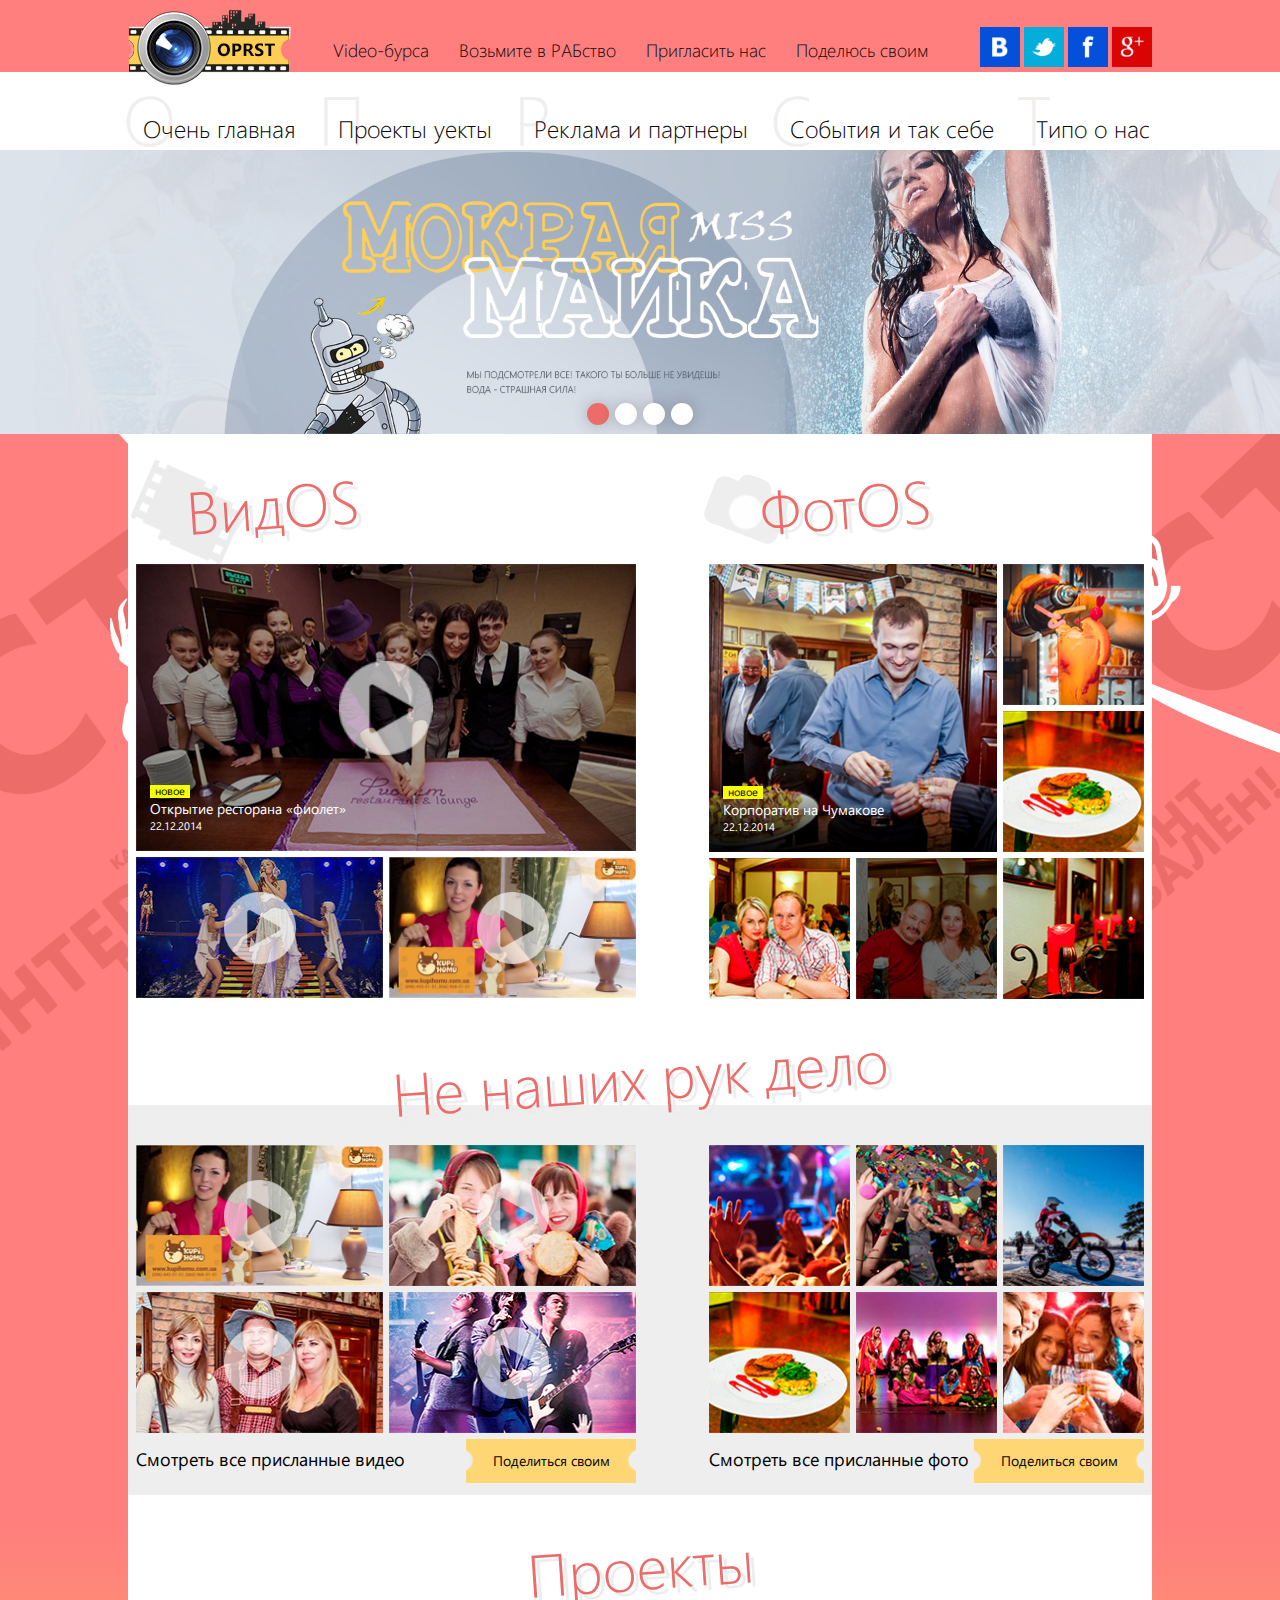
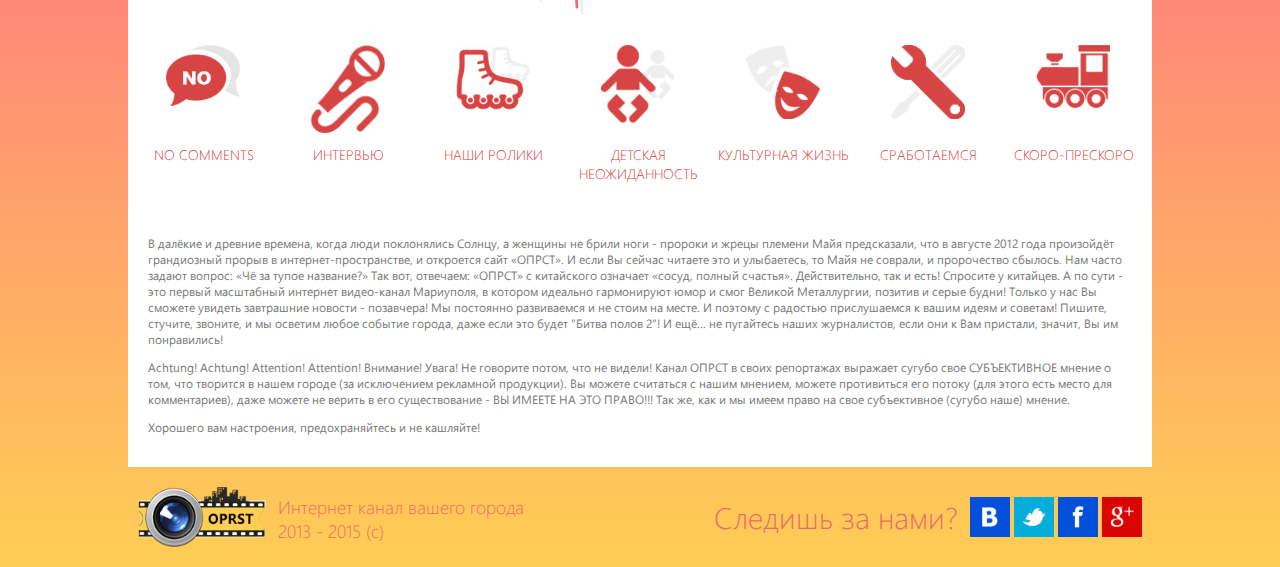
==== index.html @ 8173a33f "First" ====
<!DOCTYPE html>

<html lang="ru">
    <head>
        <meta charset="UTF-8" />
        <title>ОПРСТ</title>

        <link rel="stylesheet" href="css/style.css" />
        <link rel="icon" href="images/favicon.ico" type="image/x-icon" />
        <link rel="shortcut icon" href="images/favicon.ico" type="image/x-icon" />

        <script src="js/jquery-1.11.2.min.js"></script>
        <script src="js/jquery.slider.js"></script>
        <script src="js/global.js"></script>
    </head>

    <body>
        <div class="wrapper">
            <header>
                <div class="center clearfix">
                    <a class="logo" href=""><img src="images/logo.png" alt="ОПРСТ"></a>

                    <nav class="menu1">
                        <ul class="clearfix">
                            <li><a href="">Video-бурса</a></li>
                            <li><a href="">Возьмите в РАБство</a></li>
                            <li><a href="">Пригласить нас</a></li>
                            <li><a href="">Поделюсь своим</a></li>
                        </ul>
                    </nav>

                    <ul class="socials right">
                        <li><a class="vk" href=""></a></li>
                        <li><a class="tw" href=""></a></li>
                        <li><a class="fb" href=""></a></li>
                        <li><a class="gp" href=""></a></li>
                    </ul>
                </div>

                <nav class="menu2">
                    <ul class="center clearfix">
                        <li>
                            <a href=""><span data-before="О">Очень главная</span></a>
                        </li>

                        <li>
                            <a href=""><span data-before="П">Проекты уекты</span></a>
                        </li>

                        <li>
                            <a href=""><span data-before="Р">Реклама и партнеры</span></a>

                            <ul>
                                <li><a href="">Реклама</a></li>
                                <li><a href="">Партнеры</a></li>
                            </ul>
                        </li>

                        <li>
                            <a href=""><span data-before="С">События и так себе</span></a>

                            <ul>
                                <li><a href="">Контакты</a></li>
                                <li><a href="">О нас</a></li>
                                <li><a href="">FAQ-ю Спилберг</a></li>
                            </ul>
                        </li>

                        <li>
                            <a href=""><span data-before="Т">Типо о нас</span></a>

                            <ul>
                                <li><a href="">Фото</a></li>
                                <li><a href="">Видео</a></li>
                            </ul>
                        </li>
                    </ul>
                </nav>
            </header>

            <div class="homeSlider">
                <ul class="images">
                    <li data-slide="1"><img src="images/slide1.png" /></li>
                    <li data-slide="2"><img src="images/slide2.jpg" /></li>
                    <li data-slide="3"><img src="images/slide3.jpg" /></li>
                    <li data-slide="4"><img src="images/slide4.jpg" /></li>
                </ul>

                <div class="pagination">
                    <ul>
                        <li class="active" data-slide="1"><a href="" onclick="return false;">1</a></li>
                        <li data-slide="2"><a href="" onclick="return false;">2</a></li>
                        <li data-slide="3"><a href="" onclick="return false;">3</a></li>
                        <li data-slide="4"><a href="" onclick="return false;">4</a></li>
                    </ul>
                </div>
            </div>

            <div class="center content home">
                <div class="row clearfix">
                    <div class="left">
                        <div class="bigtitle video"><span>ВидOS</span></div>

                        <a class="video big" href="">
                            <img src="images/vidos-1.png" alt="Открытие ресторана &laquo;фиолет&raquo;" />
                            <p>
                                <span class="new">новое</span>
                                <span class="title">Открытие ресторана &laquo;фиолет&raquo;</span>
                                <span class="date">22.12.2014</span>
                            </p>
                        </a>

                        <a class="video" href="">
                            <img src="images/vidos-2.png" alt="Grizli - Всегда на связи!" />
                            <p>Grizli - Всегда на связи!</p>
                        </a>

                        <a class="video" href="">
                            <img src="images/vidos-3.png" alt="Grizli - Всегда на связи!" />
                            <p>Grizli - Всегда на связи!</p>
                        </a>
                    </div>

                    <div class="right">
                        <div class="bigtitle photo"><span>ФотOS</span></div>

                        <div class="clearfix">
                            <a class="photo big" href="">
                                <img src="images/photos-1.png" alt="Корпоратив на Чумакове" />

                                <p>
                                    <span class="new">новое</span>
                                    <span class="title">Корпоратив на Чумакове</span>
                                    <span class="date">22.12.2014</span>
                                </p>
                            </a>

                            <a class="photo" href="">
                                <img src="images/photos-2.png" alt="Мастер Шеф" />

                                <p>Мастер Шеф</p>
                            </a>

                            <a class="photo" href="">
                                <img src="images/photos-3.png" alt="Мастер Шеф" />

                                <p>Мастер Шеф</p>
                            </a>
                        </div>

                        <div class="clearfix">
                            <a class="photo" href="">
                                <img src="images/photos-4.png" alt="Мастер Шеф" />

                                <p>Мастер Шеф</p>
                            </a>

                            <a class="photo" href="">
                                <img src="images/photos-5.png" alt="Мастер Шеф" />

                                <p>Мастер Шеф</p>
                            </a>

                            <a class="photo" href="">
                                <img src="images/photos-6.png" alt="Мастер Шеф" />

                                <p>Мастер Шеф</p>
                            </a>
                        </div>
                    </div>
                </div>

                <div class="row">
                    <div class="bigtitle"><span>Не наших рук дело</span></div>

                    <div class="gray clearfix">
                        <div class="left">
                            <a class="video">
                                <img src="images/video-1.png" alt="Grizli - Всегда на связи!" />
                                <p>Grizli - Всегда на связи!</p>
                            </a>

                            <a class="video">
                                <img src="images/video-2.png" alt="Grizli - Всегда на связи!" />
                                <p>Grizli - Всегда на связи!</p>
                            </a>

                            <a class="video">
                                <img src="images/video-3.png" alt="Grizli - Всегда на связи!" />
                                <p>Grizli - Всегда на связи!</p>
                            </a>

                            <a class="video">
                                <img src="images/video-4.png" alt="Grizli - Всегда на связи!" />
                                <p>Grizli - Всегда на связи!</p>
                            </a>

                            <a class="all" href="">Смотреть все присланные видео</a>

                            <a class="share" href="">Поделиться своим</a>
                        </div>

                        <div class="right">
                            <a class="photo" href="">
                                <img src="images/photo-1.png" alt="Мастер Шеф" />

                                <p>Мастер Шеф</p>
                            </a>

                            <a class="photo" href="">
                                <img src="images/photo-2.png" alt="Мастер Шеф" />

                                <p>Мастер Шеф</p>
                            </a>

                            <a class="photo" href="">
                                <img src="images/photo-3.png" alt="Мастер Шеф" />

                                <p>Мастер Шеф</p>
                            </a>

                            <a class="photo" href="">
                                <img src="images/photo-4.png" alt="Мастер Шеф" />

                                <p>Мастер Шеф</p>
                            </a>

                            <a class="photo" href="">
                                <img src="images/photo-5.png" alt="Мастер Шеф" />

                                <p>Мастер Шеф</p>
                            </a>

                            <a class="photo" href="">
                                <img src="images/photo-6.png" alt="Мастер Шеф" />

                                <p>Мастер Шеф</p>
                            </a>

                            <a class="all" href="">Смотреть все присланные фото</a>

                            <a class="share" href="">Поделиться своим</a>
                        </div>
                    </div>
                </div>

                <div class="row">
                    <div class="bigtitle"><span>Проекты</span></div>

                    <div class="projects clearfix">
                        <a class="project" href="" data-icon="images/project-1.png">No comments</a>
                        <a class="project" href="" data-icon="images/project-2.png">Интервью</a>
                        <a class="project" href="" data-icon="images/project-3.png">Наши ролики</a>
                        <a class="project" href="" data-icon="images/project-4.png">Детская неожиданность</a>
                        <a class="project" href="" data-icon="images/project-5.png">Культурная жизнь</a>
                        <a class="project" href="" data-icon="images/project-6.png">Сработаемся</a>
                        <a class="project" href="" data-icon="images/project-7.png">Скоро-прескоро</a>
                    </div>

                    <article>
                        <p>
                            В далёкие и древние времена, когда люди поклонялись Солнцу, а женщины не брили ноги - пророки и жрецы племени Майя предсказали,
                            что в августе 2012 года произойдёт грандиозный прорыв в интернет-пространстве, и откроется сайт «ОПРСТ».
                            И если Вы сейчас читаете это и улыбаетесь, то Майя не соврали, и пророчество сбылось.
                            Нам часто задают вопрос: «Чё за тупое название?» Так вот, отвечаем: «ОПРСТ» с китайского означает «сосуд, полный счастья».
                            Действительно, так и есть! Спросите у китайцев.
                            А по сути - это первый масштабный интернет видео-канал Мариуполя, в котором идеально гармонируют юмор и смог Великой Металлургии, позитив и серые будни!
                            Только у нас Вы сможете увидеть завтрашние новости - позавчера! Мы постоянно развиваемся и не стоим на месте.
                            И поэтому с радостью прислушаемся к вашим идеям и советам!
                            Пишите, стучите, звоните, и мы осветим любое событие города, даже если это будет "Битва полов 2"!
                            И ещё... не пугайтесь наших журналистов, если они к Вам пристали, значит, Вы им понравились!
                        </p>

                        <p>
                            Achtung! Achtung! Attention! Attention! Внимание! Увага!
                            Не говорите потом, что не видели! Канал ОПРСТ в своих репортажах выражает сугубо свое СУБЪЕКТИВНОЕ мнение о том,
                            что творится в нашем городе (за исключением рекламной продукции).
                            Вы можете считаться с нашим мнением, можете противиться его потоку (для этого есть место для комментариев),
                            даже можете не верить в его существование - ВЫ ИМЕЕТЕ НА ЭТО ПРАВО!!!
                            Так же, как и мы имеем право на свое субъективное (сугубо наше) мнение.
                        </p>

                        <p>
                            Хорошего вам настроения, предохраняйтесь и не кашляйте!
                        </p>
                    </article>
                </div>
            </div>
        </div>

        <footer>
            <div class="clearfix">
                <div class="left">
                    <a class="logo" href=""><img src="images/logo.png" alt="ОПРСТ"></a>

                    <p class="copy">
                        <span>Интернет канал вашего города</span>
                        <span>2013 - 2015 (с)</span>
                    </p>
                </div>

                <div class="right">
                    <span>Следишь за нами?</span>

                    <ul class="socials right">
                        <li><a class="vk" href=""></a></li>
                        <li><a class="tw" href=""></a></li>
                        <li><a class="fb" href=""></a></li>
                        <li><a class="gp" href=""></a></li>
                    </ul>
                </div>
            </div>
        </footer>
    </body>
</html>
---- css/style.css ----
@font-face {
    font-family: 'Segoe UI Light';
    src: url('fonts/segoeuil.eot');
    src: url('fonts/segoeuil.woff') format('woff'), url('fonts/segoeuil.ttf') format('truetype'), url('fonts/segoeuil.otf') format('opentype'), url('fonts/segoeuil.svg') format('svg');
}

@font-face {
    font-family: 'Segoe UI Regular';
    src: url('fonts/segoeui.eot');
    src: url('fonts/segoeui.woff') format('woff'), url('fonts/segoeui.ttf') format('truetype'), url('fonts/segoeui.otf') format('opentype'), url('fonts/segoeui.svg') format('svg');
}

@font-face {
    font-family: 'Segoe UI Bold';
    src: url('fonts/segoeuib.eot');
    src: url('fonts/segoeuib.woff') format('woff'), url('fonts/segoeuib.ttf') format('truetype'), url('fonts/segoeuib.otf') format('opentype'), url('fonts/segoeuib.svg') format('svg');
}

html {
    margin: 0;
    padding: 0;
    height: 100%;
}

body {
    margin: 0;
    padding: 0;
    height: 100%;
    font-family: 'Segoe UI Regular';
    background-color: #ff7e7e;
}

.wrapper {
    min-height: 100%;
    background-image: url('img/background.png');
    background-size: 100% auto;
    background-repeat: no-repeat;
}

.wrapper:after {
    content: "";
    display: block;
    height: 100px;
}

.center {
    width: 1024px;
    margin: 0 auto;
}

.left {
    float: left;
}

.right {
    float: right;
}

.clearfix:after {
    content: "";
    display: block;
    clear: both;
}

.content {
    background-color: #fff;
}

.bigtitle {
    text-align: center;
    padding: 20px 50px;
    font-family: 'Segoe UI Light';
}

.bigtitle span {
    display: inline-block;
    font-size: 60px;
    color: #ec6c6a;
    transform: rotate(-6deg) ;
    -webkit-transform: rotate(-4deg) ;
    -moz-transform: rotate(-4deg) ;
    -o-transform: rotate(-4deg) ;
    -ms-transform: rotate(-4deg) ;
    text-shadow: 5px 5px 1px #ececec;
}

.socials {
    list-style: none;
    margin: 0;
    padding: 0;
    width: 172px;
}

.socials li {
    float: left;
    margin-right: 4px;
}

.socials li:last-child {
    margin-right: 0;
}

.socials a {
    display: block;
    width: 40px;
    height: 40px;
    background-image: url('img/socials.png');
    background-size: 160px 40px;
}

.socials a.vk{
    background-position: 0 0;
}

.socials a.tw {
    background-position: -40px 0;
}

.socials a.fb{
    background-position: -80px 0;
}

.socials a.gp {
    background-position: -120px 0;
}

header {
    font-family: 'Segoe UI Light';
    background-color: #ff7e7e;
    padding-top: 10px;
}

header .logo {
    position: absolute;
}

header .logo img {
    width: 163px;
    height: 75px;
}

header .menu1 {
    padding-top: 18px;
    margin-left: 190px;
    margin-right: 190px;
}

header .menu1 ul {
    list-style: none;
    margin: 0;
    padding: 0;
}

header .menu1 ul li {
    float: left;
}

header .menu1 ul li a {
    display: block;
    padding: 10px 15px;
    font-size: 18px;
    color: #070707;
    text-decoration: none;
}

header .menu1 a:hover {
    background-color: #fff;
    color: #000;
    text-decoration: underline;
}

header .socials {
    margin: -45px 0 0 0;
}

header .menu2 {
    background: #fff;
    padding-top: 40px;
    padding-bottom: 6px;
}

header .menu2 ul {
    list-style: none;
    padding: 0;
}

header .menu2 ul li {
    float: left;
    margin-right: 27px;
}

header .menu2 ul li:last-child {
    margin-right: 0;
}

header .menu2 ul li a {
    display: block;
    text-decoration: none;
    padding-left: 15px;
}

header .menu2 ul li a span {
    font-size: 24px;
    color: #080808;
    position: relative;
    z-index: 1;
}

header .menu2 ul li a span:before {
    content: attr(data-before);
    position: absolute;
    left: -20px;
    top: -30px;
    font-size: 70px;
    color: #f1eeee;
    z-index: -1;
    line-height: 70px;
}

header .menu2 ul li a:hover span:before {
    color: #ffce54;
}

header .menu2 ul li ul {
    position: absolute;
    z-index: 1;
    display: none;
}

header .menu2 ul li:hover ul {
    display: block;
}

header .menu2 ul li ul li {
    float: none;
    background-color: #fff;
    margin: 5px 0;
    padding: 5px 0;
    -webkit-box-shadow: 0px 0px 15px 0px rgba(50, 50, 50, 0.5);
    -moz-box-shadow:    0px 0px 15px 0px rgba(50, 50, 50, 0.5);
    box-shadow:         0px 0px 15px 0px rgba(50, 50, 50, 0.5);
}

header .menu2 ul li ul li:first-child {
    margin-top: 11px;
}

header .menu2 ul li ul li a {
    font-size: 18px;
    color: #080808;
    padding: 0 30px;
}

header .menu2 ul li ul li a:hover {
    text-decoration: underline;
}

footer:before {
    content: "";
    display: block;
    position: absolute;
    bottom: 0;
    width: 100%;
    height: 650px;
    background-color: transparent;
    background-image: -moz-linear-gradient(90deg, transparent 0%, #ffce54 100%);
    background-image: -webkit-linear-gradient(90deg, transparent 0%, #ffce54 100%);
    background-image: -o-linear-gradient(90deg, transparent 0%, #ffce54 100%);
    background-image: -ms-linear-gradient(90deg, transparent 0%, #ffce54 100%);
    background-image: linear-gradient(180deg, transparent 0%, #ffce54 100%);
    z-index: -1;
}

footer {
    height: 100px;
    position: relative;
    margin-top: -100px;
}

footer > div {
    width: 1024px;
    margin: 0 auto;
}

footer .left {
    padding: 20px 0px 0 10px;
}

footer .right {
    padding: 30px 10px 0 0;
}

footer .logo {
    float: left;
    margin-right: 12px;
}

footer .logo img {
    width: 128px;
    height: 60px;
}

footer p {
    float:left;
    margin: 0;
    padding: 0;
    padding-top: 8px;
}

footer span {
    display: block;
    font-family: 'Segoe UI Light';
    font-size: 18px;
    color: #ec6c6a;
}

footer .right span {
    float: left;
    font-size: 30px;
    margin-right: 12px;
}

footer .socials {
    padding: 0;
}

.homeSlider {
    width: 100%;
    overflow: hidden;
    position: relative;
}

.homeSlider .images {
    list-style: none;
    position: relative;
    left: 0;
    margin: 0;
    padding: 0;
}

.homeSlider.motion .images {
    -webkit-transition-property: left;
    -moz-transition-property: left;
    -o-transition-property: left;
    transition-property: left;

    -webkit-transition-duration: 1s;
    -moz-transition-duration: 1s;
    -o-transition-duration: 1s;
    transition-duration: 1s;
}

.homeSlider .images li {
    float: left;
    margin-bottom: -4px;
}

.homeSlider .images li img {
    width: 100%;
}

.homeSlider .pagination {
    position: absolute;
    bottom: 5px;
    width: 100%;
    text-align: center;
}

.homeSlider .pagination ul {
    list-style: none;
    padding: 0;
    margin: 0;
    display: inline-block;
}

.homeSlider .pagination ul li {
    float: left;
    width: 22px;
    height: 22px;
    margin-right: 6px;
    background-color: #fff;
    -webkit-border-radius: 11px;
    -moz-border-radius: 11px;
    border-radius: 11px;
    -webkit-box-shadow: 0px 0px 15px 0px rgba(50, 50, 50, 0.3);
    -moz-box-shadow:    0px 0px 15px 0px rgba(50, 50, 50, 0.3);
    box-shadow:         0px 0px 15px 0px rgba(50, 50, 50, 0.3);
}

.homeSlider .pagination ul li:last-child {
    margin-right: 0;
}

.homeSlider .pagination ul li.active {
    background-color: #ec6c6a;
}

.homeSlider .pagination ul li a {
    display: block;
    width: 100%;
    height: 100%;
    color: transparent;
}

.homeSlider .pagination ul li.active a {
    cursor: default;
}

.home .row {
    padding-top: 10px;
}

.home .left {
    width: 500px;
    margin: 0 8px;
}

.home .right {
    width: 435px;
    margin: 0 8px;
}

.home .gray {
    background-color: #eee;
    margin-top: -30px;
    padding-top: 40px;
    padding-bottom: 12px;
}

.home .bigtitle.video, .home .bigtitle.photo {
    position: relative;
    text-align: left;
}

.home .bigtitle.video:before {
    content: "";
    position: absolute;
    background-image: url('img/vidos-title.png');
    background-repeat: no-repeat;
    width: 116px;
    height: 107px;
    left: -6px;
    top: 15px;
}

.home .bigtitle.photo:before {
    content: "";
    position: absolute;
    background-image: url('img/photos-title.png');
    background-repeat: no-repeat;
    width: 116px;
    height: 107px;
    left: -6px;
    top: 30px;
}

.home a.video {
    float: left;
    position: relative;
    color: #fff;
    width: 247px;
    height: 141px;
    overflow: hidden;
    margin-bottom: 6px;
}

.home a.video:nth-child(odd) {
    margin-right: 6px;
}

.home a.video:after {
    position: absolute;
    left: 0;
    top: 0;
    width: 100%;
    height: 100%;
    content: "";
    background-image: url('img/vidos-play-72x72.png');
    background-position: center;
    background-repeat: no-repeat;
    background-size: 72px;
    background-color: transparent;
    opacity: 0.65;

    -webkit-transition-duration: 0.5s;
    -moz-transition-duration: 0.5s;
    -o-transition-duration: 0.5s;
    transition-duration: 0.5s;
}

.home a.video:hover:after {
    opacity: 1;
    background-position-x: center;
    background-position-y: 40px;
    background-size: 50px;
    background-color: rgba(0, 0, 0, 0.3);
}

.home a.video.big {
    display: block;
    width: 500px;
    height: 287px;
}

.home a.video.big:after {
    background-size: 94px;
}

.home a.video.big:hover:after {
    background-position: center;
}

.home a.photo {
    float: left;
    margin-bottom: 6px;
    margin-left: 6px;
    width: 141px;
    height: 141px;
    overflow: hidden;
    position: relative;
    color: #fff;
}

.home a.photo:nth-of-type(3n - 2) {
    margin-left: 0;
}

.home a.photo:after {
    position: absolute;
    left: 0;
    top: 0;
    width: 100%;
    height: 100%;
    content: "";
    background-image: url('img/photos-show.png');
    background-position: center;
    background-repeat: no-repeat;
    background-size: 72px;
    background-color: transparent;
    opacity: 0;

    -webkit-transition-duration: 0.5s;
    -moz-transition-duration: 0.5s;
    -o-transition-duration: 0.5s;
    transition-duration: 0.5s;
}

.home a.photo:hover:after {
    opacity: 1;
    background-position-x: center;
    background-position-y: 40px;
    background-size: 50px;
    background-color: rgba(0, 0, 0, 0.3);
}

.home a.photo.big {
    width: 288px;
    height: 288px;
}

.home a.photo.big:after {
    background-size: 94px;
}

.home a.photo.big:hover:after {
    background-position: center;
}

.home a.video img, .home a.photo img {
    width: 100%;
    height: 100%;
}

.home a.video p, .home a.photo p {
    position: absolute;
    bottom: -40px;
    width: 100%;
    margin: 0;
    padding: 18px 0px;
    text-align: center;
    text-decoration: underline;
    z-index: 1;

    -webkit-transition-duration: 0.5s;
    -moz-transition-duration: 0.5s;
    -o-transition-duration: 0.5s;
    transition-duration: 0.5s;
}

.home a.video:hover p, .home a.photo:hover p {
    bottom: 10px;
}

.home a.big p {
    padding: 18px 14px;
    text-align: left;
    text-decoration: none;
    bottom: 0px;
}

.home a.big:hover p {
    bottom: 0px;
}

.home a.big p span {
    display: block;
}

.home a.big p span.new {
    display: inline-block;
    padding: 0 5px 1px;
    background-color: #f6ff00;
    color: #000;
    font-size: 11px;
    line-height: 12px;
}

.home a.big p span.title {
    font-size: 14px;
}

.home a.big p span.date {
    font-size: 11px;
}

.home a.all {
    float: left;
    font-size: 18px;
    color: #000;
    text-decoration: none;
    padding-top: 8px;
}

.home a.all:hover {
    text-decoration: underline;
}

.home a.share {
    float: right;
    width: 170px;
    height: 32px;
    font-size: 14px;
    color: #070707;
    background-image: url('img/a-share-back.png');
    background-size: 100%;
    text-decoration: none;
    text-align: center;
    padding-top: 12px;
}

.home a.share:hover {
    text-decoration: underline;
}

.home .projects {
    padding: 20px 8px;
}

.home a.project {
    float: left;
    padding-top: 100px;
    width: 135px;
    text-align: center;
    text-transform: uppercase;
    font-family: "Segoe UI Light";
    font-size: 14px;
    text-decoration: none;
    color: #d64543;
    background-position-x: center;
    background-position-y: 0;
    background-repeat: no-repeat;
    background-size: 55%;
    margin-right: 10px;

    -webkit-transition-duration: 0.3s;
    -moz-transition-duration: 0.3s;
    -o-transition-duration: 0.3s;
    transition-duration: 0.3s;
}

.home a.project:nth-child(7n) {
    margin-right: 0;
}

.home a.project:hover {
    text-decoration: underline;
    background-size: 60%;
}

.home article {
    padding: 20px;
    font-size: 12px;
    color: #797979;
}
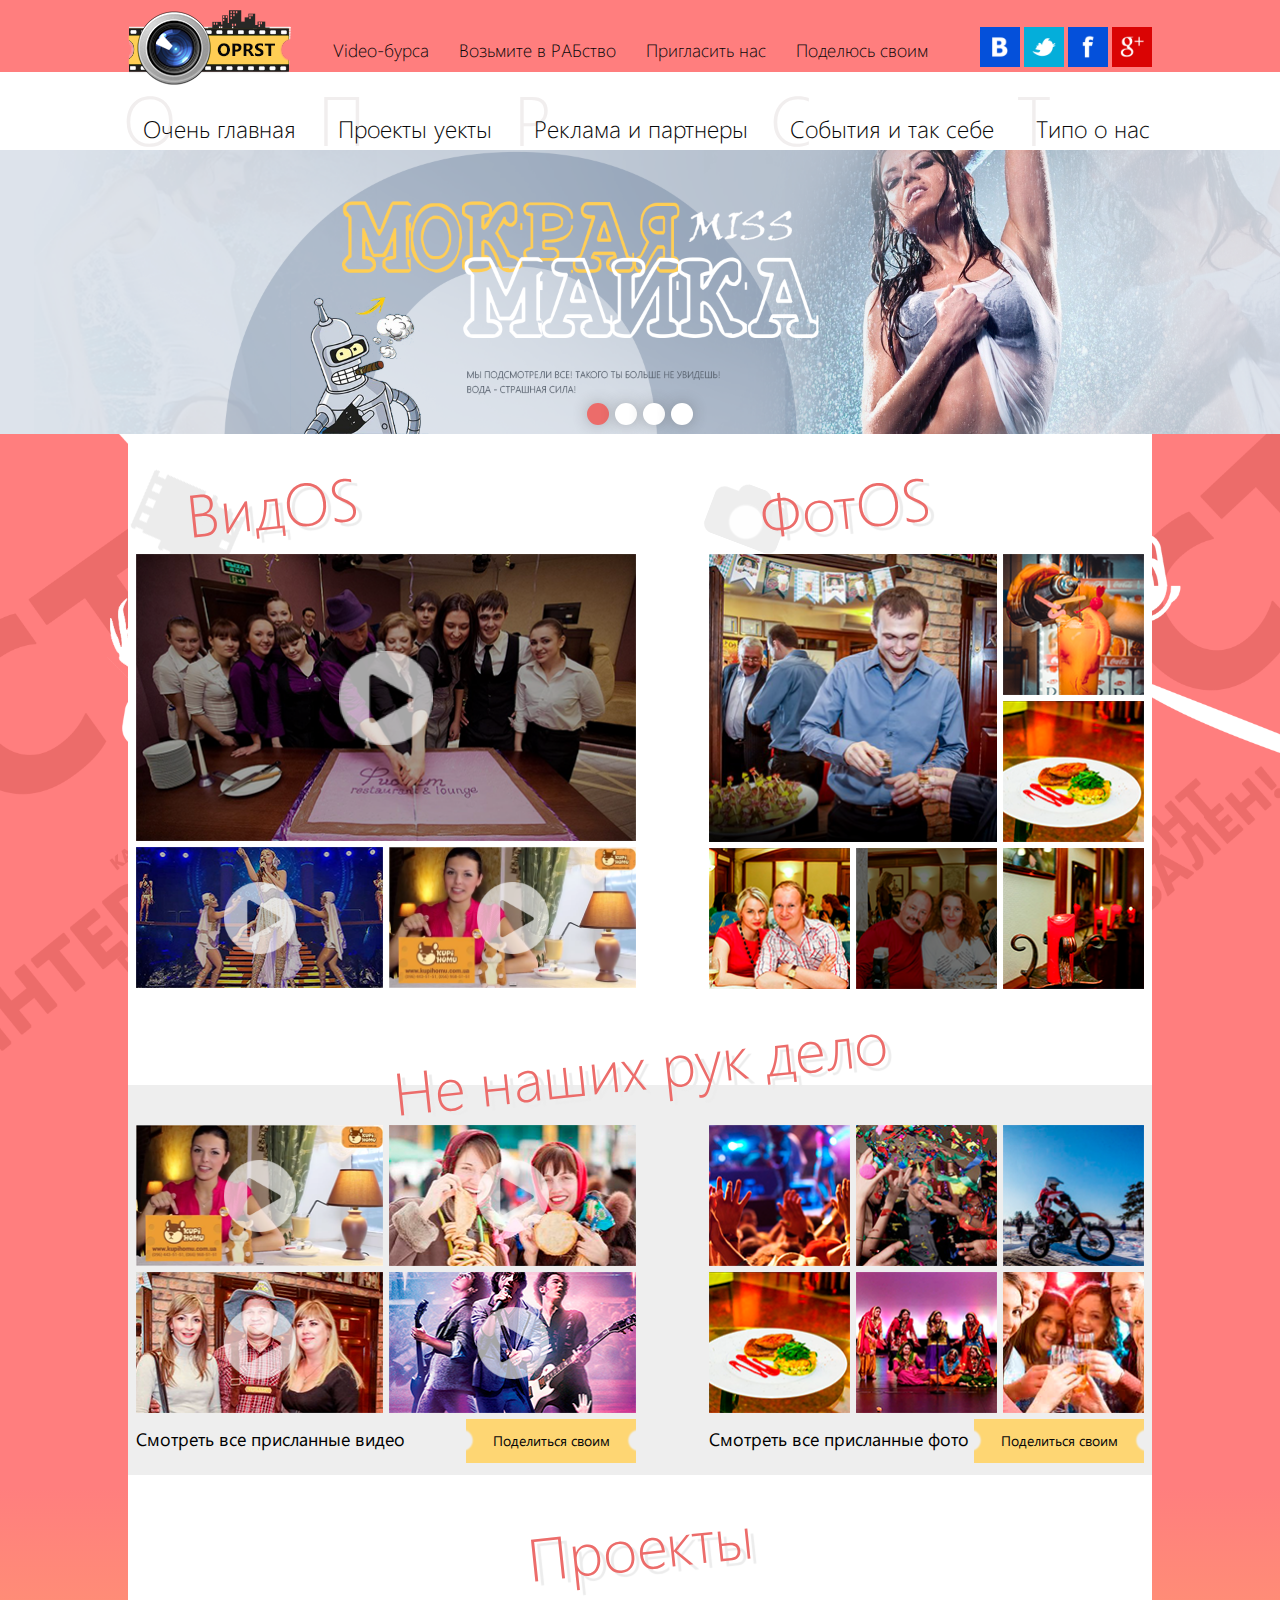
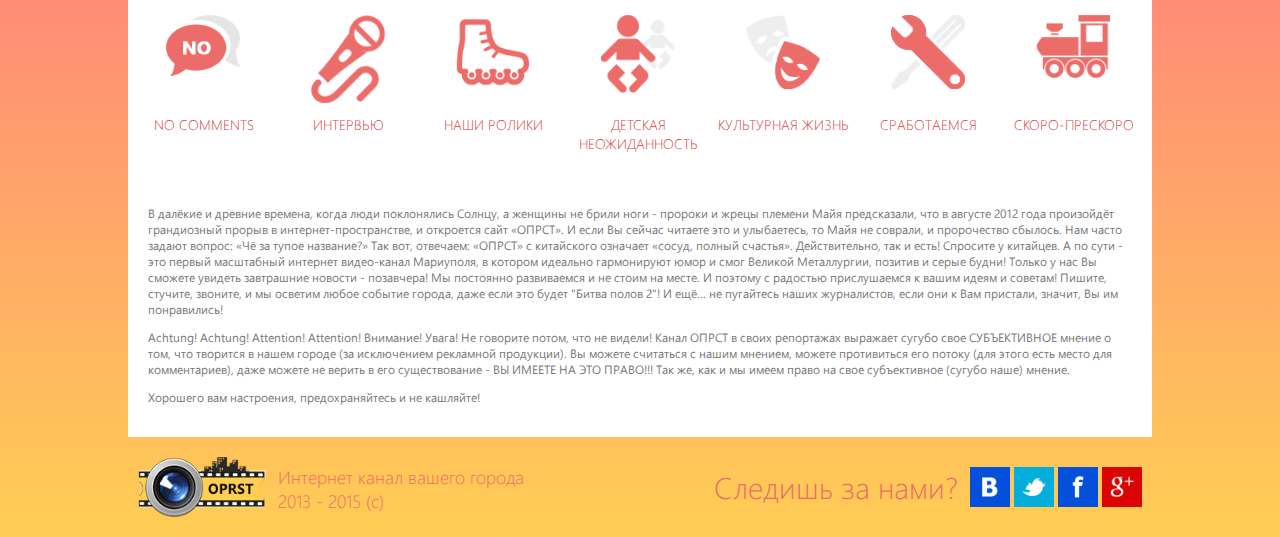
==== commit 2311f771: "refactoring css" ====
--- a/index.html
+++ b/index.html
@@ -15,13 +15,13 @@
     </head>
 
     <body>
-        <div class="wrapper">
+        <div class="wrapper background1">
             <header>
-                <div class="center clearfix">
+                <div class="center clearfix relative">
                     <a class="logo" href=""><img src="images/logo.png" alt="ОПРСТ"></a>
 
                     <nav class="menu1">
-                        <ul class="clearfix">
+                        <ul class="reset">
                             <li><a href="">Video-бурса</a></li>
                             <li><a href="">Возьмите в РАБство</a></li>
                             <li><a href="">Пригласить нас</a></li>
@@ -29,7 +29,7 @@
                         </ul>
                     </nav>
 
-                    <ul class="socials right">
+                    <ul class="reset socials">
                         <li><a class="vk" href=""></a></li>
                         <li><a class="tw" href=""></a></li>
                         <li><a class="fb" href=""></a></li>
@@ -38,7 +38,7 @@
                 </div>
 
                 <nav class="menu2">
-                    <ul class="center clearfix">
+                    <ul class="center reset">
                         <li>
                             <a href=""><span data-before="О">Очень главная</span></a>
                         </li>
@@ -50,7 +50,7 @@
                         <li>
                             <a href=""><span data-before="Р">Реклама и партнеры</span></a>
 
-                            <ul>
+                            <ul class="reset">
                                 <li><a href="">Реклама</a></li>
                                 <li><a href="">Партнеры</a></li>
                             </ul>
@@ -59,27 +59,27 @@
                         <li>
                             <a href=""><span data-before="С">События и так себе</span></a>
 
-                            <ul>
+                            <ul class="reset">
+                                <li><a href="">Фото</a></li>
+                                <li><a href="">Видео</a></li>
+                            </ul>
+                        </li>
+
+                        <li>
+                            <a href=""><span data-before="Т">Типо о нас</span></a>
+
+                            <ul class="reset">
                                 <li><a href="">Контакты</a></li>
                                 <li><a href="">О нас</a></li>
                                 <li><a href="">FAQ-ю Спилберг</a></li>
                             </ul>
                         </li>
-
-                        <li>
-                            <a href=""><span data-before="Т">Типо о нас</span></a>
-
-                            <ul>
-                                <li><a href="">Фото</a></li>
-                                <li><a href="">Видео</a></li>
-                            </ul>
-                        </li>
                     </ul>
                 </nav>
             </header>
 
             <div class="homeSlider">
-                <ul class="images">
+                <ul class="reset images">
                     <li data-slide="1"><img src="images/slide1.png" /></li>
                     <li data-slide="2"><img src="images/slide2.jpg" /></li>
                     <li data-slide="3"><img src="images/slide3.jpg" /></li>
@@ -87,7 +87,7 @@
                 </ul>
 
                 <div class="pagination">
-                    <ul>
+                    <ul class="reset">
                         <li class="active" data-slide="1"><a href="" onclick="return false;">1</a></li>
                         <li data-slide="2"><a href="" onclick="return false;">2</a></li>
                         <li data-slide="3"><a href="" onclick="return false;">3</a></li>
@@ -96,55 +96,55 @@
                 </div>
             </div>
 
-            <div class="center content home">
+            <div class="content home">
                 <div class="row clearfix">
-                    <div class="left">
-                        <div class="bigtitle video"><span>ВидOS</span></div>
+                    <section class="left">
+                        <h1 class="bigtitle vidos"><span>ВидOS</span></h1>
 
                         <a class="video big" href="">
                             <img src="images/vidos-1.png" alt="Открытие ресторана &laquo;фиолет&raquo;" />
-                            <p>
+                            <span class="desc">
                                 <span class="new">новое</span>
                                 <span class="title">Открытие ресторана &laquo;фиолет&raquo;</span>
                                 <span class="date">22.12.2014</span>
-                            </p>
+                            </span>
                         </a>
 
                         <a class="video" href="">
                             <img src="images/vidos-2.png" alt="Grizli - Всегда на связи!" />
-                            <p>Grizli - Всегда на связи!</p>
+                            <span class="desc">Grizli - Всегда на связи!</span>
                         </a>
 
                         <a class="video" href="">
                             <img src="images/vidos-3.png" alt="Grizli - Всегда на связи!" />
-                            <p>Grizli - Всегда на связи!</p>
+                            <span class="desc">Grizli - Всегда на связи!</span>
                         </a>
-                    </div>
-
-                    <div class="right">
-                        <div class="bigtitle photo"><span>ФотOS</span></div>
+                    </section>
+
+                    <section class="right">
+                        <h1 class="bigtitle photos"><span>ФотOS</span></h1>
 
                         <div class="clearfix">
                             <a class="photo big" href="">
                                 <img src="images/photos-1.png" alt="Корпоратив на Чумакове" />
 
-                                <p>
+                                <span class="desc">
                                     <span class="new">новое</span>
                                     <span class="title">Корпоратив на Чумакове</span>
                                     <span class="date">22.12.2014</span>
-                                </p>
+                                </span>
                             </a>
 
                             <a class="photo" href="">
                                 <img src="images/photos-2.png" alt="Мастер Шеф" />
 
-                                <p>Мастер Шеф</p>
+                                <span class="desc">Мастер Шеф</span>
                             </a>
 
                             <a class="photo" href="">
                                 <img src="images/photos-3.png" alt="Мастер Шеф" />
 
-                                <p>Мастер Шеф</p>
+                                <span class="desc">Мастер Шеф</span>
                             </a>
                         </div>
 
@@ -152,47 +152,47 @@
                             <a class="photo" href="">
                                 <img src="images/photos-4.png" alt="Мастер Шеф" />
 
-                                <p>Мастер Шеф</p>
+                                <span class="desc">Мастер Шеф</span>
                             </a>
 
                             <a class="photo" href="">
                                 <img src="images/photos-5.png" alt="Мастер Шеф" />
 
-                                <p>Мастер Шеф</p>
+                                <span class="desc">Мастер Шеф</span>
                             </a>
 
                             <a class="photo" href="">
                                 <img src="images/photos-6.png" alt="Мастер Шеф" />
 
-                                <p>Мастер Шеф</p>
+                                <span class="desc">Мастер Шеф</span>
                             </a>
                         </div>
-                    </div>
-                </div>
-
-                <div class="row">
-                    <div class="bigtitle"><span>Не наших рук дело</span></div>
+                    </section>
+                </div>
+
+                <section class="row">
+                    <h1 class="bigtitle"><span>Не наших рук дело</span></h1>
 
                     <div class="gray clearfix">
                         <div class="left">
                             <a class="video">
                                 <img src="images/video-1.png" alt="Grizli - Всегда на связи!" />
-                                <p>Grizli - Всегда на связи!</p>
+                                <span class="desc">Grizli - Всегда на связи!</span>
                             </a>
 
                             <a class="video">
                                 <img src="images/video-2.png" alt="Grizli - Всегда на связи!" />
-                                <p>Grizli - Всегда на связи!</p>
+                                <span class="desc">Grizli - Всегда на связи!</span>
                             </a>
 
                             <a class="video">
                                 <img src="images/video-3.png" alt="Grizli - Всегда на связи!" />
-                                <p>Grizli - Всегда на связи!</p>
+                                <span class="desc">Grizli - Всегда на связи!</span>
                             </a>
 
                             <a class="video">
                                 <img src="images/video-4.png" alt="Grizli - Всегда на связи!" />
-                                <p>Grizli - Всегда на связи!</p>
+                                <span class="desc">Grizli - Всегда на связи!</span>
                             </a>
 
                             <a class="all" href="">Смотреть все присланные видео</a>
@@ -204,37 +204,37 @@
                             <a class="photo" href="">
                                 <img src="images/photo-1.png" alt="Мастер Шеф" />
 
-                                <p>Мастер Шеф</p>
+                                <span class="desc">Мастер Шеф</span>
                             </a>
 
                             <a class="photo" href="">
                                 <img src="images/photo-2.png" alt="Мастер Шеф" />
 
-                                <p>Мастер Шеф</p>
+                                <span class="desc">Мастер Шеф</span>
                             </a>
 
                             <a class="photo" href="">
                                 <img src="images/photo-3.png" alt="Мастер Шеф" />
 
-                                <p>Мастер Шеф</p>
+                                <span class="desc">Мастер Шеф</span>
                             </a>
 
                             <a class="photo" href="">
                                 <img src="images/photo-4.png" alt="Мастер Шеф" />
 
-                                <p>Мастер Шеф</p>
+                                <span class="desc">Мастер Шеф</span>
                             </a>
 
                             <a class="photo" href="">
                                 <img src="images/photo-5.png" alt="Мастер Шеф" />
 
-                                <p>Мастер Шеф</p>
+                                <span class="desc">Мастер Шеф</span>
                             </a>
 
                             <a class="photo" href="">
                                 <img src="images/photo-6.png" alt="Мастер Шеф" />
 
-                                <p>Мастер Шеф</p>
+                                <span class="desc">Мастер Шеф</span>
                             </a>
 
                             <a class="all" href="">Смотреть все присланные фото</a>
@@ -242,10 +242,10 @@
                             <a class="share" href="">Поделиться своим</a>
                         </div>
                     </div>
-                </div>
-
-                <div class="row">
-                    <div class="bigtitle"><span>Проекты</span></div>
+                </section>
+
+                <section class="row">
+                    <h1 class="bigtitle"><span>Проекты</span></h1>
 
                     <div class="projects clearfix">
                         <a class="project" href="" data-icon="images/project-1.png">No comments</a>
@@ -284,7 +284,7 @@
                             Хорошего вам настроения, предохраняйтесь и не кашляйте!
                         </p>
                     </article>
-                </div>
+                </section>
             </div>
         </div>
 
@@ -302,7 +302,7 @@
                 <div class="right">
                     <span>Следишь за нами?</span>
 
-                    <ul class="socials right">
+                    <ul class="socials reset">
                         <li><a class="vk" href=""></a></li>
                         <li><a class="tw" href=""></a></li>
                         <li><a class="fb" href=""></a></li>
--- a/css/style.css
+++ b/css/style.css
@@ -14,6 +14,12 @@
     font-family: 'Segoe UI Bold';
     src: url('fonts/segoeuib.eot');
     src: url('fonts/segoeuib.woff') format('woff'), url('fonts/segoeuib.ttf') format('truetype'), url('fonts/segoeuib.otf') format('opentype'), url('fonts/segoeuib.svg') format('svg');
+}
+
+@font-face {
+    font-family: 'Segoe UI Light Italic';
+    src: url('fonts/segoeuili.eot');
+    src: url('fonts/segoeuili.woff') format('woff'), url('fonts/segoeuili.ttf') format('truetype'), url('fonts/segoeuili.otf') format('opentype'), url('fonts/segoeuili.svg') format('svg');
 }
 
 html {
@@ -30,46 +36,79 @@
     background-color: #ff7e7e;
 }
 
+* {
+    outline: none;
+}
+
 .wrapper {
     min-height: 100%;
-    background-image: url('img/background.png');
     background-size: 100% auto;
     background-repeat: no-repeat;
 }
 
+.wrapper.background1 {
+    background-image: url('img/background1.png');
+}
+
+.wrapper.background2 {
+    background-image: url('img/background2.png');
+}
+
 .wrapper:after {
     content: "";
     display: block;
     height: 100px;
+}
+
+.left {
+    float: left;
+}
+
+.right {
+    float: right;
+}
+
+.relative {
+    position: relative;
+}
+
+.reset {
+    margin: 0;
+    padding: 0;
+}
+
+ul.reset {
+    list-style: none;
+}
+
+ul.reset:after {
+    content: "";
+    display: block;
+    clear: both;
+}
+
+ul.reset li {
+    float: left;
+}
+
+.clearfix:after {
+    content: "";
+    display: block;
+    clear: both;
 }
 
 .center {
     width: 1024px;
     margin: 0 auto;
-}
-
-.left {
-    float: left;
-}
-
-.right {
-    float: right;
-}
-
-.clearfix:after {
-    content: "";
-    display: block;
-    clear: both;
-}
-
-.content {
-    background-color: #fff;
+    display: block;
 }
 
 .bigtitle {
     text-align: center;
-    padding: 20px 50px;
+    padding: 10px 50px;
+    margin: 0;
     font-family: 'Segoe UI Light';
+    font-weight: normal;
 }
 
 .bigtitle span {
@@ -77,22 +116,23 @@
     font-size: 60px;
     color: #ec6c6a;
     transform: rotate(-6deg) ;
-    -webkit-transform: rotate(-4deg) ;
-    -moz-transform: rotate(-4deg) ;
-    -o-transform: rotate(-4deg) ;
-    -ms-transform: rotate(-4deg) ;
+    -webkit-transform: rotate(-6deg) ;
+    -moz-transform: rotate(-6deg) ;
+    -o-transform: rotate(-6deg) ;
+    -ms-transform: rotate(-6deg) ;
     text-shadow: 5px 5px 1px #ececec;
 }
 
+.bigtitle span:nth-of-type(2) {
+    margin-left: 165px;
+    margin-top: -35px;
+}
+
 .socials {
-    list-style: none;
-    margin: 0;
-    padding: 0;
     width: 172px;
 }
 
 .socials li {
-    float: left;
     margin-right: 4px;
 }
 
@@ -145,17 +185,7 @@
     margin-right: 190px;
 }
 
-header .menu1 ul {
-    list-style: none;
-    margin: 0;
-    padding: 0;
-}
-
-header .menu1 ul li {
-    float: left;
-}
-
-header .menu1 ul li a {
+header .menu1 a {
     display: block;
     padding: 10px 15px;
     font-size: 18px;
@@ -171,6 +201,7 @@
 
 header .socials {
     margin: -45px 0 0 0;
+    float: right;
 }
 
 header .menu2 {
@@ -179,13 +210,7 @@
     padding-bottom: 6px;
 }
 
-header .menu2 ul {
-    list-style: none;
-    padding: 0;
-}
-
 header .menu2 ul li {
-    float: left;
     margin-right: 27px;
 }
 
@@ -193,20 +218,20 @@
     margin-right: 0;
 }
 
-header .menu2 ul li a {
+header .menu2 a {
     display: block;
     text-decoration: none;
     padding-left: 15px;
 }
 
-header .menu2 ul li a span {
+header .menu2 a span {
     font-size: 24px;
     color: #080808;
     position: relative;
     z-index: 1;
 }
 
-header .menu2 ul li a span:before {
+header .menu2 a span:before {
     content: attr(data-before);
     position: absolute;
     left: -20px;
@@ -217,7 +242,7 @@
     line-height: 70px;
 }
 
-header .menu2 ul li a:hover span:before {
+header .menu2 a:hover span:before {
     color: #ffce54;
 }
 
@@ -322,20 +347,19 @@
 
 footer .socials {
     padding: 0;
+    float: right;
 }
 
 .homeSlider {
     width: 100%;
     overflow: hidden;
     position: relative;
+    margin-bottom: -4px;
 }
 
 .homeSlider .images {
-    list-style: none;
     position: relative;
     left: 0;
-    margin: 0;
-    padding: 0;
 }
 
 .homeSlider.motion .images {
@@ -351,7 +375,6 @@
 }
 
 .homeSlider .images li {
-    float: left;
     margin-bottom: -4px;
 }
 
@@ -367,14 +390,10 @@
 }
 
 .homeSlider .pagination ul {
-    list-style: none;
-    padding: 0;
-    margin: 0;
     display: inline-block;
 }
 
 .homeSlider .pagination ul li {
-    float: left;
     width: 22px;
     height: 22px;
     margin-right: 6px;
@@ -406,33 +425,39 @@
     cursor: default;
 }
 
-.home .row {
-    padding-top: 10px;
-}
-
-.home .left {
+.content {
+    width: 1024px;
+    background-color: #fff;
+    margin: 4px auto 0 auto;
+}
+
+.content.home .row {
+    padding-top: 20px;
+}
+
+.content.home .left {
     width: 500px;
     margin: 0 8px;
 }
 
-.home .right {
+.content.home .right {
     width: 435px;
     margin: 0 8px;
 }
 
-.home .gray {
+.content.home .gray {
     background-color: #eee;
     margin-top: -30px;
     padding-top: 40px;
     padding-bottom: 12px;
 }
 
-.home .bigtitle.video, .home .bigtitle.photo {
+.content.home .bigtitle.vidos, .content.home .bigtitle.photos {
     position: relative;
     text-align: left;
 }
 
-.home .bigtitle.video:before {
+.content.home .bigtitle.vidos:before {
     content: "";
     position: absolute;
     background-image: url('img/vidos-title.png');
@@ -443,7 +468,7 @@
     top: 15px;
 }
 
-.home .bigtitle.photo:before {
+.content.home .bigtitle.photos:before {
     content: "";
     position: absolute;
     background-image: url('img/photos-title.png');
@@ -454,21 +479,20 @@
     top: 30px;
 }
 
-.home a.video {
+.content.home .video {
     float: left;
     position: relative;
-    color: #fff;
     width: 247px;
     height: 141px;
     overflow: hidden;
     margin-bottom: 6px;
 }
 
-.home a.video:nth-child(odd) {
+.content.home .video:nth-child(odd) {
     margin-right: 6px;
 }
 
-.home a.video:after {
+.content.home .video:after {
     position: absolute;
     left: 0;
     top: 0;
@@ -488,7 +512,7 @@
     transition-duration: 0.5s;
 }
 
-.home a.video:hover:after {
+.content.home .video:hover:after {
     opacity: 1;
     background-position-x: center;
     background-position-y: 40px;
@@ -496,21 +520,21 @@
     background-color: rgba(0, 0, 0, 0.3);
 }
 
-.home a.video.big {
+.content.home .video.big {
     display: block;
     width: 500px;
     height: 287px;
 }
 
-.home a.video.big:after {
+.content.home .video.big:after {
     background-size: 94px;
 }
 
-.home a.video.big:hover:after {
+.content.home .video.big:hover:after {
     background-position: center;
 }
 
-.home a.photo {
+.content.home .photo {
     float: left;
     margin-bottom: 6px;
     margin-left: 6px;
@@ -518,14 +542,13 @@
     height: 141px;
     overflow: hidden;
     position: relative;
-    color: #fff;
-}
-
-.home a.photo:nth-of-type(3n - 2) {
+}
+
+.content.home .photo:nth-of-type(3n - 2) {
     margin-left: 0;
 }
 
-.home a.photo:after {
+.content.home .photo:after {
     position: absolute;
     left: 0;
     top: 0;
@@ -545,7 +568,7 @@
     transition-duration: 0.5s;
 }
 
-.home a.photo:hover:after {
+.content.home .photo:hover:after {
     opacity: 1;
     background-position-x: center;
     background-position-y: 40px;
@@ -553,25 +576,25 @@
     background-color: rgba(0, 0, 0, 0.3);
 }
 
-.home a.photo.big {
+.content.home .photo.big {
     width: 288px;
     height: 288px;
 }
 
-.home a.photo.big:after {
+.content.home .photo.big:after {
     background-size: 94px;
 }
 
-.home a.photo.big:hover:after {
+.content.home .photo.big:hover:after {
     background-position: center;
 }
 
-.home a.video img, .home a.photo img {
+.content.home .video img, .content.home .photo img {
     width: 100%;
     height: 100%;
 }
 
-.home a.video p, .home a.photo p {
+.content.home .video .desc, .content.home .photo .desc {
     position: absolute;
     bottom: -40px;
     width: 100%;
@@ -580,6 +603,7 @@
     text-align: center;
     text-decoration: underline;
     z-index: 1;
+    color: #fff;
 
     -webkit-transition-duration: 0.5s;
     -moz-transition-duration: 0.5s;
@@ -587,26 +611,26 @@
     transition-duration: 0.5s;
 }
 
-.home a.video:hover p, .home a.photo:hover p {
+.content.home .video:hover .desc, .content.home .photo:hover .desc {
     bottom: 10px;
 }
 
-.home a.big p {
+.content.home .big .desc {
     padding: 18px 14px;
     text-align: left;
     text-decoration: none;
     bottom: 0px;
 }
 
-.home a.big:hover p {
+.content.home .big:hover .desc {
     bottom: 0px;
 }
 
-.home a.big p span {
-    display: block;
-}
-
-.home a.big p span.new {
+.content.home .big .desc span {
+    display: block;
+}
+
+.content.home .big .desc span.new {
     display: inline-block;
     padding: 0 5px 1px;
     background-color: #f6ff00;
@@ -615,15 +639,15 @@
     line-height: 12px;
 }
 
-.home a.big p span.title {
+.content.home .big .desc span.title {
     font-size: 14px;
 }
 
-.home a.big p span.date {
+.content.home .big .desc span.date {
     font-size: 11px;
 }
 
-.home a.all {
+.content.home a.all {
     float: left;
     font-size: 18px;
     color: #000;
@@ -631,11 +655,11 @@
     padding-top: 8px;
 }
 
-.home a.all:hover {
+.content.home a.all:hover {
     text-decoration: underline;
 }
 
-.home a.share {
+.content.home a.share {
     float: right;
     width: 170px;
     height: 32px;
@@ -648,15 +672,15 @@
     padding-top: 12px;
 }
 
-.home a.share:hover {
+.content.home a.share:hover {
     text-decoration: underline;
 }
 
-.home .projects {
+.content.home .projects {
     padding: 20px 8px;
 }
 
-.home a.project {
+.content.home a.project {
     float: left;
     padding-top: 100px;
     width: 135px;
@@ -678,19 +702,409 @@
     transition-duration: 0.3s;
 }
 
-.home a.project:nth-child(7n) {
+.content.home a.project:nth-child(7n) {
     margin-right: 0;
 }
 
-.home a.project:hover {
+.content.home a.project:hover {
     text-decoration: underline;
     background-size: 60%;
 }
 
-.home article {
+.content.home article {
     padding: 20px;
     font-size: 12px;
     color: #797979;
 }
 
-
+.content.projects section {
+    padding-top: 20px;
+}
+
+.content.projects .row {
+    padding: 20px;
+}
+
+.content.projects .project {
+    float: left;
+    padding-top: 100px;
+    width: 150px;
+    text-align: center;
+    text-transform: uppercase;
+    font-family: "Segoe UI Light";
+    font-size: 18px;
+    text-decoration: none;
+    color: #d64543;
+    background-position-x: center;
+    background-position-y: 0;
+    background-repeat: no-repeat;
+    background-size: 55%;
+    margin-right: 16px;
+    margin-top: 30px;
+
+    -webkit-transition-duration: 0.3s;
+    -moz-transition-duration: 0.3s;
+    -o-transition-duration: 0.3s;
+    transition-duration: 0.3s;
+}
+
+.content.projects .project:nth-child(6n) {
+    margin-right: 0;
+}
+
+.content.projects a.project:hover {
+    text-decoration: underline;
+    background-size: 60%;
+}
+
+.content.projects article {
+    font-size: 12px;
+    color: #797979;
+}
+
+.content.about blockquote {
+    width: 740px;
+}
+
+
+
+
+.article_video
+{
+    font-size: 18px;
+    color: #000;
+    margin: 0px 22px;
+    line-height: 24px;
+    text-align: justify;
+    font-weight: 0;
+    padding-bottom: 22px;
+}
+
+a.arrow-link
+{
+    color: #288ace;
+    font-weight: bold;
+    text-decoration: none;
+    display: inline-block;
+    border-bottom: 2px solid #9ec2e4;
+}
+
+.table-header
+{
+    font-size: 36px;
+    text-align: center;
+    font-weight: normal;
+    margin: 0px;
+    margin-top: 44px;
+    padding-bottom: 31px;
+}
+
+.sendInfo
+{
+    width: 490px;
+    font-size: 14px;
+    float: left;
+}
+
+.sendInfo h3
+{
+    font-size: 18px;
+    margin-left: 13px;
+}
+
+.sendInfo table
+{
+    margin-top: -3px;
+    height: 500px;
+    border-spacing: 0px;
+    -webkit-transition-duration: 0.5s;
+    -moz-transition-duration: 0.5s;
+    -o-transition-duration: 0.5s;
+    transition-duration: 0.5s;
+}
+
+.sendInfo table:hover
+{
+}
+
+.sendInfo table tr
+{
+    height: 0px;
+}
+
+.sendInfo table td
+{
+    padding: 15px 15px 15px 12px;
+    vertical-align: top;
+}
+
+.sendInfo table td:first-child
+{
+    width: 153px;
+}
+
+.helpSendInfo
+{
+    height: 70px;
+    background-color: #ff7e7e;
+    color: #ffffff;
+    padding: 12px 15px 3px;
+}
+
+.sendInfo table tr:nth-child(odd)
+{
+    background-color: #f7f7f7;
+}
+
+.sendInfo table tr:nth-child(even)
+{
+    background-color: #eeeded;
+}
+
+.showSendInfo a
+{
+    color: #1285c0;
+    font-size: 18px;
+    display: block;
+    padding: 22px 0px 44px;
+    text-align: center;
+}
+
+.bouttonYellow
+{
+    display: block;
+    background: #ffce54;
+    width: 295px;
+    text-align: center;
+    color: #000000;
+    border: none;
+    clear: both;
+    margin: 12px auto 26px;
+    padding: 17px 0px;
+    cursor: pointer;
+    outline: none;
+    font-size: 18px;
+}
+
+#slideForm
+{
+    width: 100%;
+    border: 5px solid #ffce54;
+    margin-left: -5px;
+    display: none;
+    background-color: #f4f3f3;
+}
+
+#slideForm h3,
+.partners
+{
+    margin: 27px 0px 47px;
+    font-size: 36px;
+    color: #010101;
+    text-align: center;
+}
+
+#slideForm .rowForm
+{
+    float: left;
+    margin: 0px 22px 52px 32px;
+    width: 250px;
+}
+
+#slideForm input[type="text"],
+#slideForm input[type="email"]
+{
+    width: 218px;
+    height: 36px;
+    border: 1px solid #cbc8c8;
+    font-size: 12px;
+    padding: 0px 9px;
+    background: #f4f3f3;
+    margin-bottom: 18px;
+}
+
+#slideForm .inputLabel
+{
+    display: inline-block;
+    margin-bottom: 12px;
+    font-size: 18px;
+}
+
+.redStar
+{
+    color: #ff7e7e;
+}
+
+#slideForm label
+{
+    display: block;
+    margin-bottom: 16px;
+}
+
+#slideForm input[type="checkbox"]
+{
+    display: none;
+}
+
+#slideForm textarea
+{
+    width: 245px;
+    border: 1px solid #cbc8c8;
+    padding: 10px 7px;
+    background: #f4f3f3;
+    resize: none;
+    font-size: 12px;
+    height: 80px;
+}
+
+#slideForm input[type="checkbox"]:disabled + span:before,
+#slideForm input[type="checkbox"] + span:before
+{
+    content: "";
+    display: inline-block;
+    height: 24px;
+    width: 24px;
+    float: left;
+    margin-right: 10px;
+    background-image: url(img/unchecked.png);
+    background-repeat: no-repeat;
+}
+
+#slideForm input[type="checkbox"]:checked + span:before
+{
+    background-image: url(img/checked.png);
+}
+
+#slideForm .rowForm:last-child
+{
+    width: 384px;
+    margin: 0px 0px 52px 32px;
+}
+
+.dateForm
+{
+    float: left;
+    margin-top: 22px;
+    font-size: 18px;
+}
+
+.dateForm input
+{
+    height: 34px;
+    width: 113px;
+    padding-left: 9px;
+    border: 1px solid #cbc8c8;
+    background-color: #f4f3f3;
+}
+
+.dateForm input + div:after
+{
+    content: "";
+    display: inline-block;
+    margin-left: 8px;
+    width: 34px;
+    height: 34px;
+    background-image: url(img/calendar.png);
+    background-repeat: no-repeat;
+}
+
+.timeForm
+{
+    margin-top: 22px;
+    font-size: 18px;
+    margin-left: 24px;
+}
+
+.timeForm,
+.timeForm span,
+.timeForm label
+{
+    display: inline-block;
+    float: left;
+    background-color: #f4f3f3;
+}
+
+.timeForm input
+{
+    width: 58px;
+    height: 34px;
+    padding: 0px;
+    float: left;
+    border: 1px solid #cbc8c8;
+    background-color: #f4f3f3;
+}
+
+.timeForm label
+{
+    margin: 7px 9px 0px 5px;
+}
+
+.timeForm label:first-child
+{
+    margin-left: 0px;
+}
+
+.quote
+{
+    text-align: center;
+padding: 20px 0px 52px 0px;
+}
+
+.quote blockquote
+{
+    font-size: 24px;
+    color: #989393;
+    display: inline-block;
+    margin: 0px auto;
+    position: relative;
+    font-style: italic;
+}
+
+.quote blockquote:before
+{
+    content: "";
+    display: inline-block;
+    position: absolute;
+    top: -20px;
+    left: -15px;
+    width: 52px;
+    height: 39px;
+    background-image: url(img/openQuote.png);
+    background-repeat: no-repeat;
+}
+
+.quote blockquote:after
+{
+    content: "";
+    display: inline-block;
+    position: absolute;
+    right: -60px;
+    top: 16px;
+    width: 52px;
+    height: 39px;
+    background-image: url(img/closeQuote.png);
+    background-repeat: no-repeat;
+}
+
+.quote .quoter
+{
+    position: absolute;
+    display: block;
+    right: -130px;
+    bottom: -50px;
+    font-size: 18px;
+    font-style: normal;
+    color: #000000;
+}
+
+.partners div
+{
+    text-align: center;
+    vertical-align: top;
+    padding-bottom: 50px;
+}
+
+.partners div img
+{
+    display: inline-block;
+}